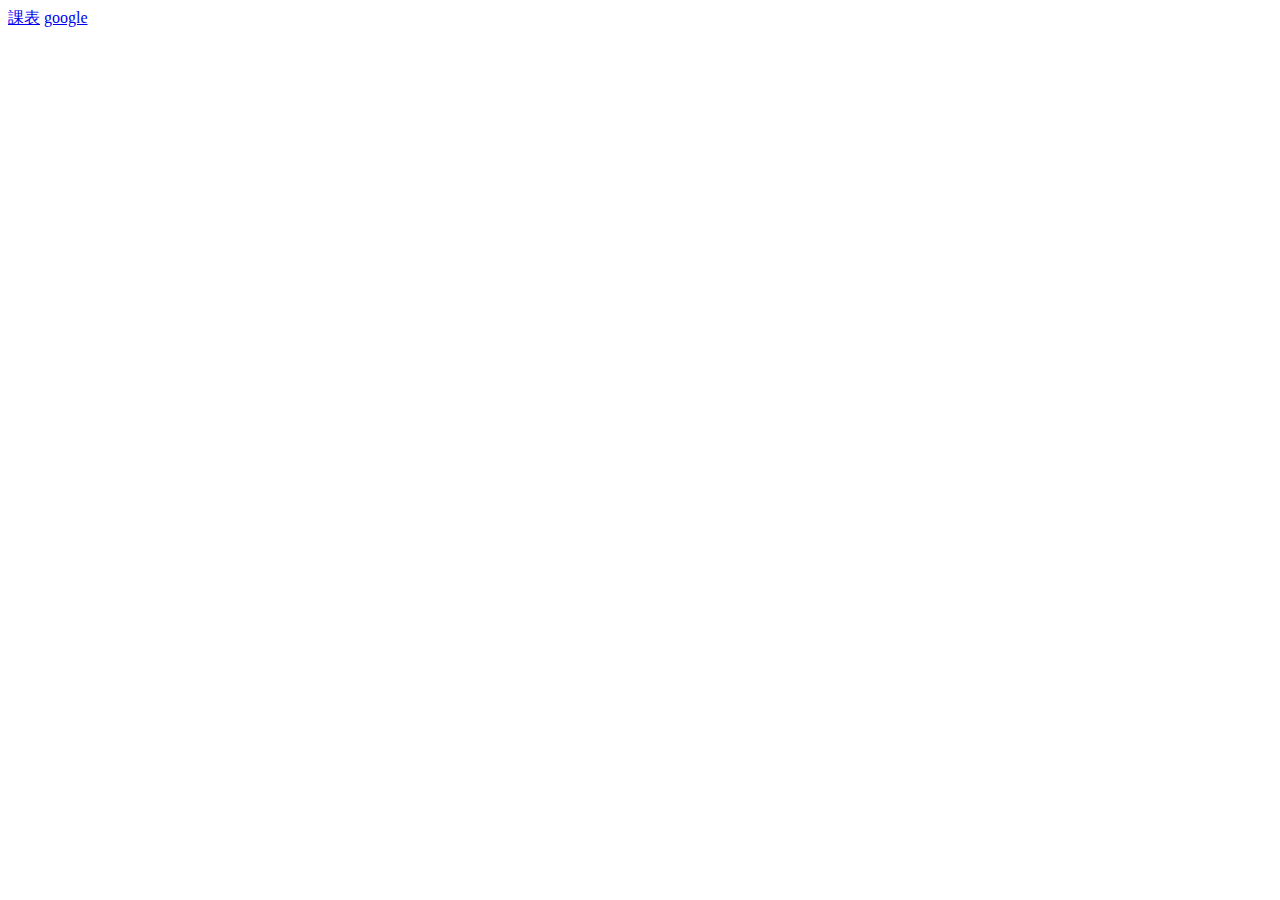
==== index.html @ 1a0403e3 "google" ====
<!DOCTYPE html>
<html lang="en">
<head>
    <meta charset="UTF-8">
    <meta http-equiv="X-UA-Compatible" content="IE=edge">
    <meta name="viewport" content="width=device-width, initial-scale=1.0">
    <title>Document</title>
</head>
<body>
    <a href="./課表/333.html">課表</a>
    <a href="./google/4444.html">google</a>
</body>
</html>
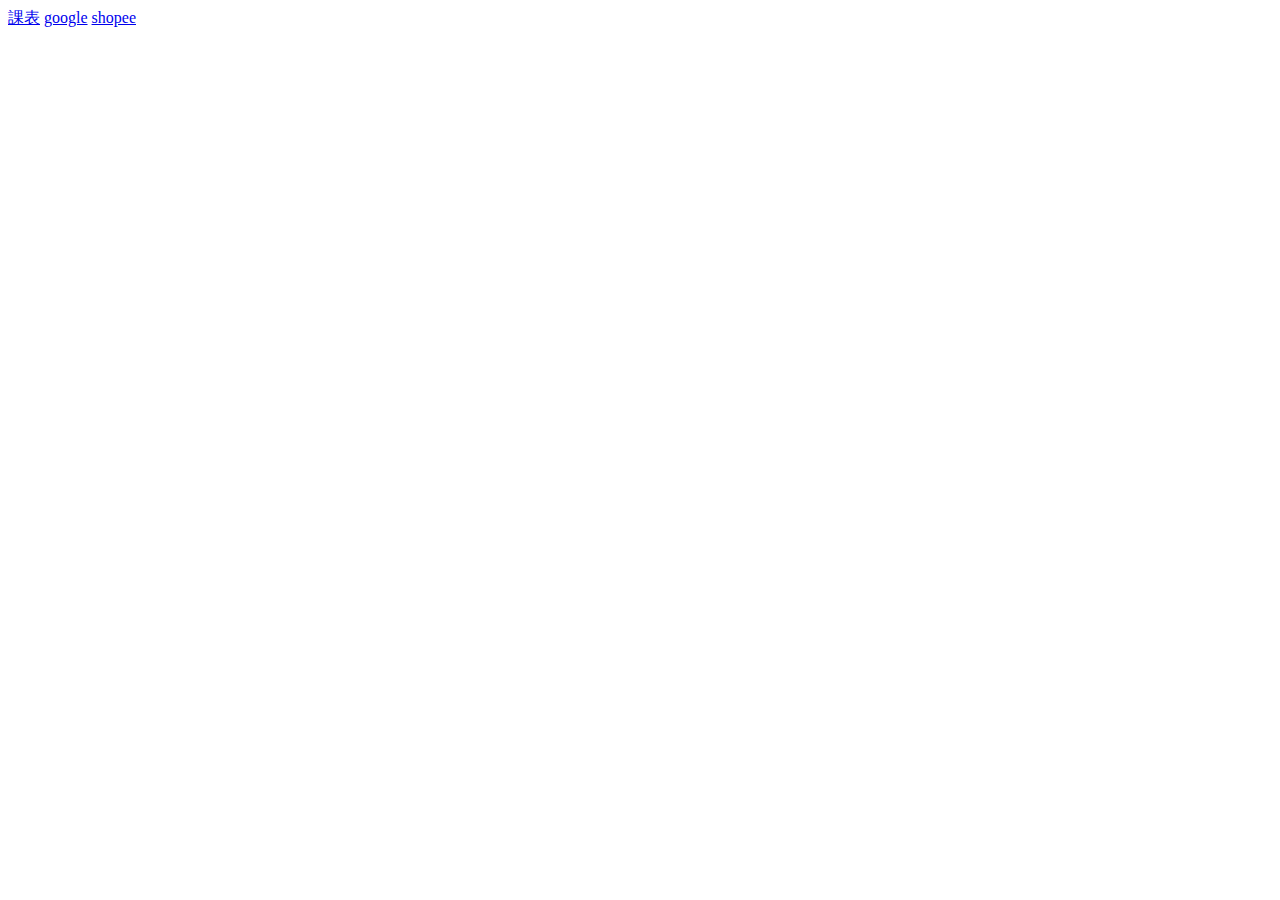
==== commit eff1dc40: "新增shopee" ====
--- a/index.html
+++ b/index.html
@@ -7,7 +7,8 @@
     <title>Document</title>
 </head>
 <body>
-    <a href="./課表/333.html">課表</a>
-    <a href="./google/4444.html">google</a>
+    <a href="./課表/宜蘭課表.html">課表</a>
+    <a href="./google/google首頁.html">google</a>
+    <a href="./google/shopee.html">shopee</a>
 </body>
 </html>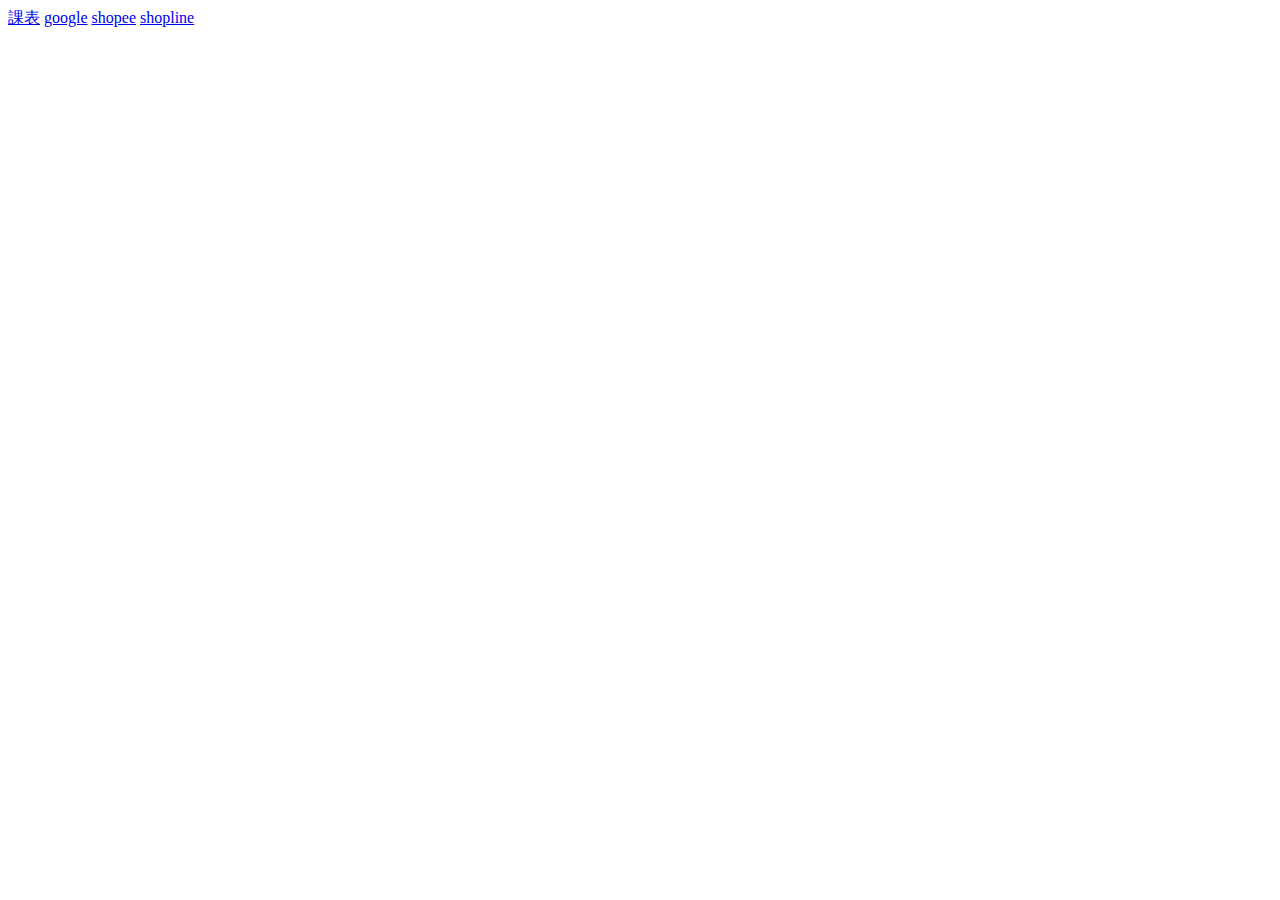
==== commit d3258541: "shopline" ====
--- a/index.html
+++ b/index.html
@@ -8,7 +8,8 @@
 </head>
 <body>
     <a href="./課表/宜蘭課表.html">課表</a>
-    <a href="./google/google首頁.html">google</a>
-    <a href="./google/shopee.html">shopee</a>
+    <a href="./google/google.html">google</a>
+    <a href="./shopee/shopee切版.html">shopee</a>
+    <a href="./shopline/shopline.html">shopline</a>
 </body>
 </html>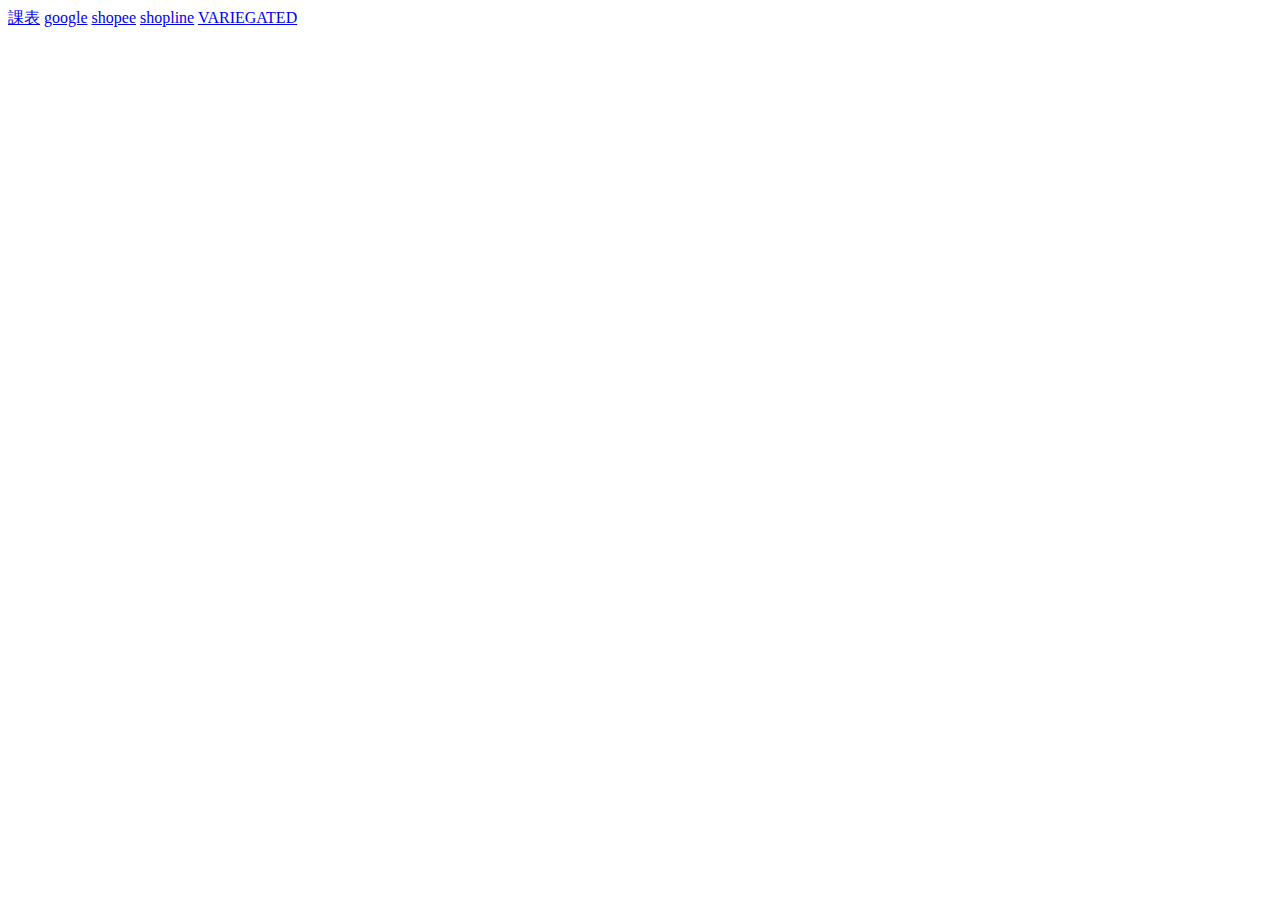
==== commit 8d2733ca: "v" ====
--- a/index.html
+++ b/index.html
@@ -9,7 +9,8 @@
 <body>
     <a href="./課表/宜蘭課表.html">課表</a>
     <a href="./google/google.html">google</a>
-    <a href="./shopee/shopee切版.html">shopee</a>
+    <a href="./shopee/shopee.html">shopee</a>
     <a href="./shopline/shopline.html">shopline</a>
+    <a href="./VARIEGATED/VARIEGATED.html">VARIEGATED</a>
 </body>
 </html>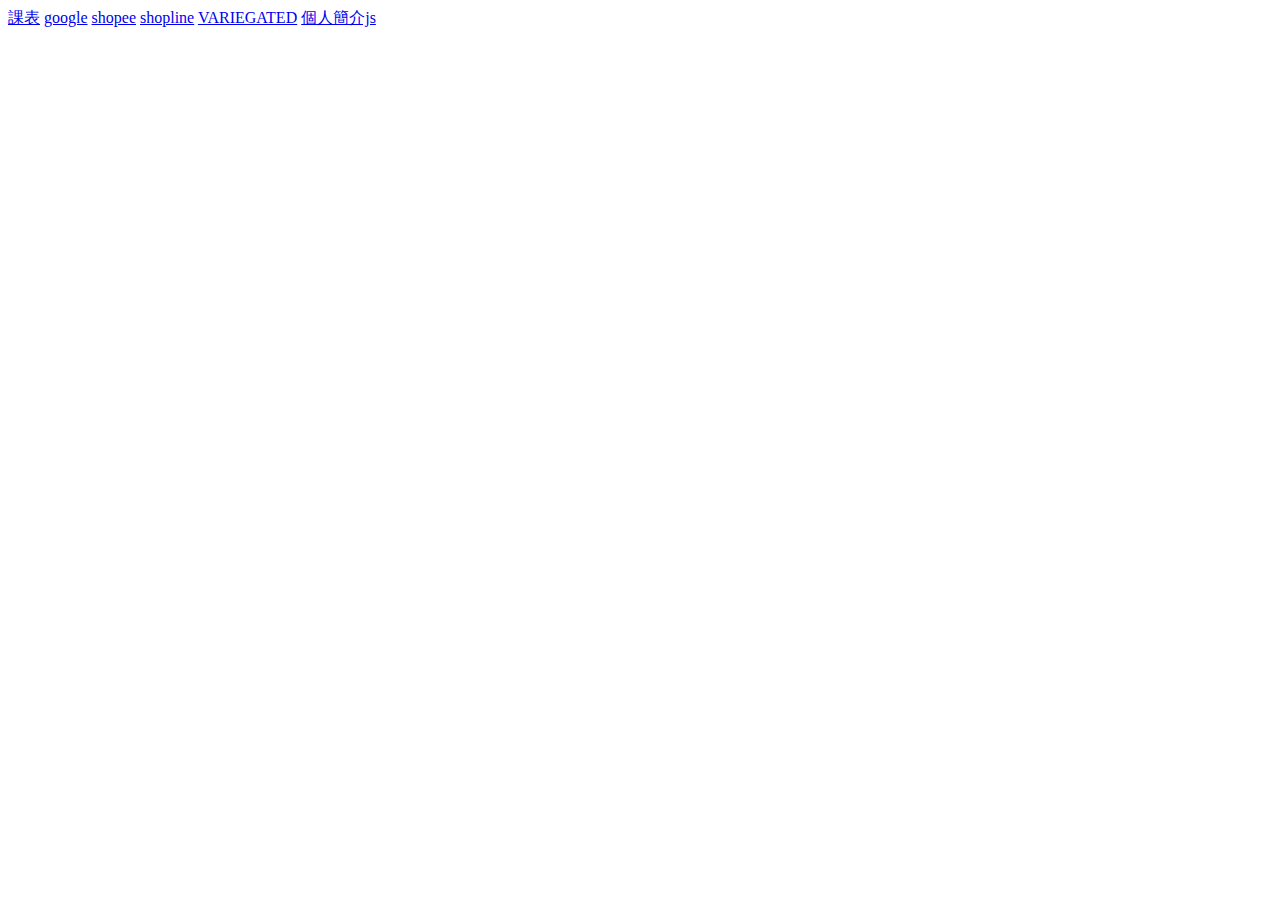
==== commit 8d6c21ff: "js" ====
--- a/index.html
+++ b/index.html
@@ -12,5 +12,6 @@
     <a href="./shopee/shopee.html">shopee</a>
     <a href="./shopline/shopline.html">shopline</a>
     <a href="./VARIEGATED/VARIEGATED.html">VARIEGATED</a>
+    <a href="./個人簡介js/個人簡介js.html">個人簡介js</a>
 </body>
 </html>